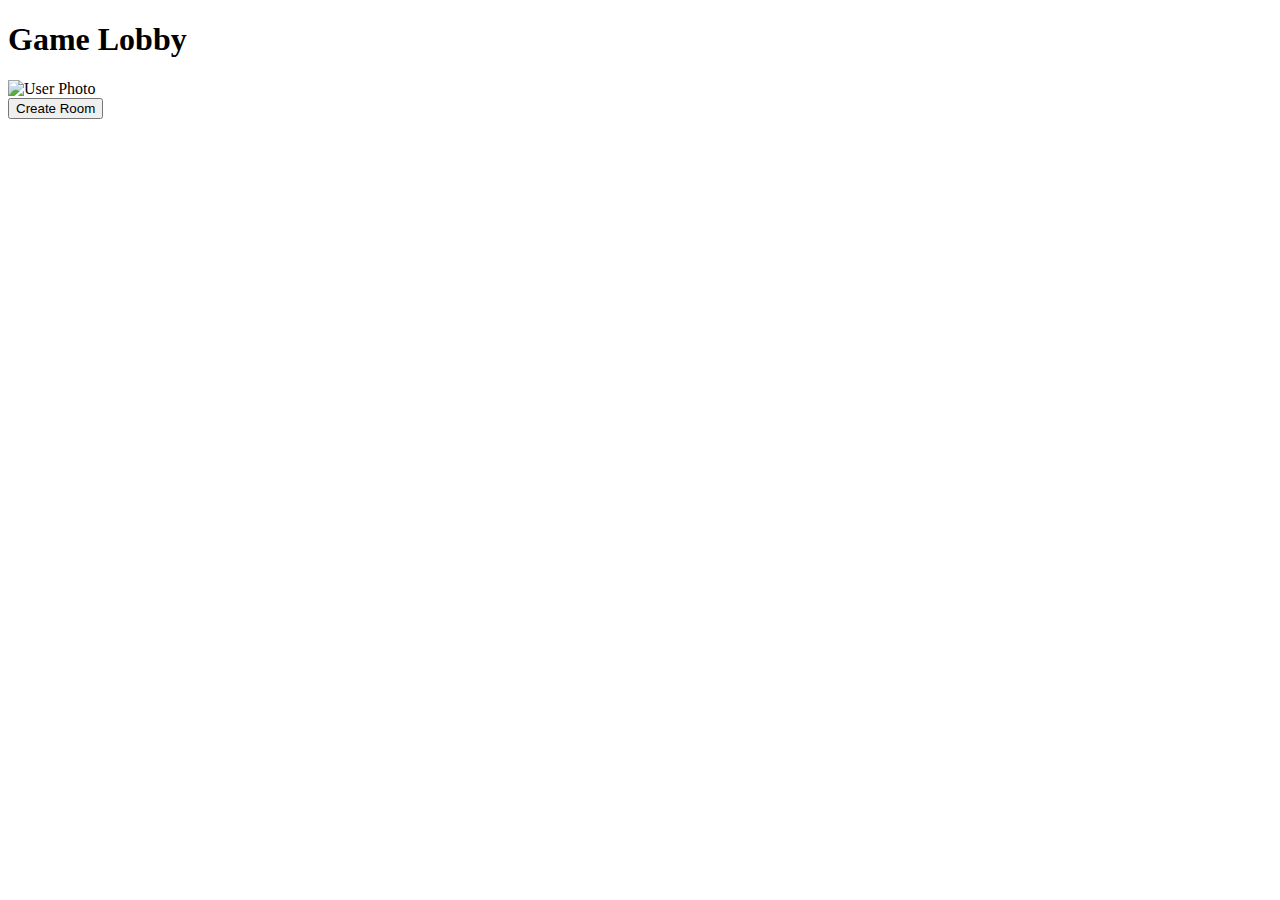
==== src/main/resources/templates/home.html @ 4809b8f4 "Pilot." ====
<!DOCTYPE html>
<html lang="en">
<head>
    <meta charset="UTF-8">
    <meta name="viewport" content="width=device-width, initial-scale=1.0">
    <title>Home Page</title>
    <link rel="stylesheet" href="/css/home.css">
</head>
<body>
<!-- Navbar -->
<nav>
    <div class="navbar-container">
        <div class="navbar-left">
            <h1>Game Lobby</h1>
        </div>
        <div class="navbar-right">
            <div class="user-photo">
                <img src="path-to-photo.jpg" alt="User Photo">
            </div>
        </div>
    </div>
</nav>

<!-- Main Content -->
<div class="main-content">
    <div class="buttons-container">
        <button class="btn create-game" id="createRoomBtn">Create Room</button>
    </div>

    <div class="available-rooms" id="roomsContainer">
        <!-- Dynamically added rooms will go here -->
    </div>
</div>

<script src="/js/home.js"></script>
</body>
</html>
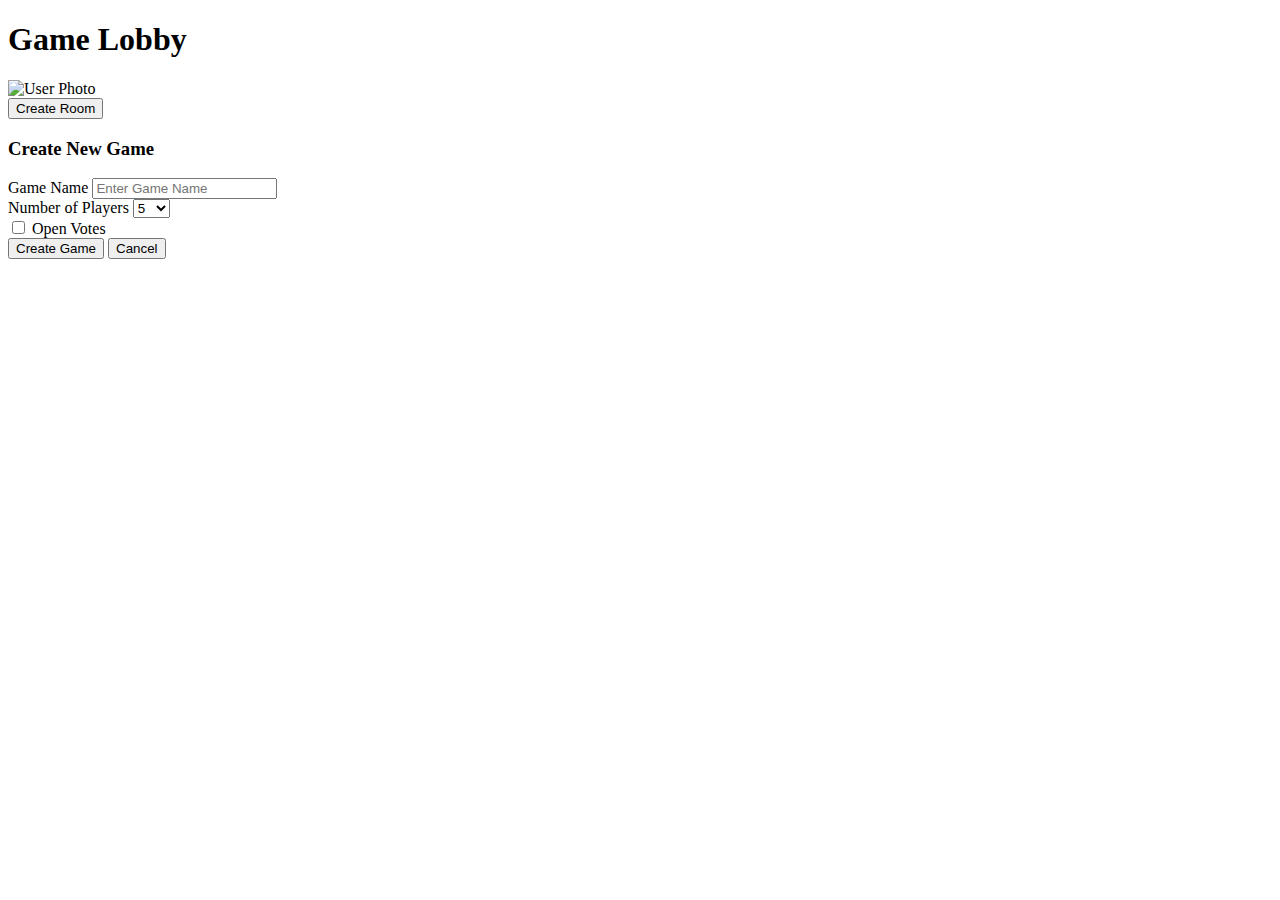
==== commit 1c88dd02: "upon creating, games are added to database. created games table. created dto-s and corrected old Ent" ====
--- a/src/main/resources/templates/home.html
+++ b/src/main/resources/templates/home.html
@@ -14,8 +14,11 @@
             <h1>Game Lobby</h1>
         </div>
         <div class="navbar-right">
-            <div class="user-photo">
-                <img src="path-to-photo.jpg" alt="User Photo">
+            <div class="user-info">
+                <span id="nav-username" class="username"></span>
+                <div class="user-photo">
+                    <img src="/images/def_profile.jpg" alt="User Photo">
+                </div>
             </div>
         </div>
     </div>
@@ -27,6 +30,38 @@
         <button class="btn create-game" id="createRoomBtn">Create Room</button>
     </div>
 
+    <!-- Game Creation Overlay (Hidden by default) -->
+    <div id="gameOverlay" class="overlay">
+        <div class="overlay-content">
+            <h3>Create New Game</h3>
+            <form id="createGameForm">
+                <div class="form-group">
+                    <label for="gameName">Game Name</label>
+                    <input type="text" id="gameName" placeholder="Enter Game Name" required>
+                </div>
+                <div class="form-group">
+                    <label for="players">Number of Players</label>
+                    <select id="players" required>
+                        <option value="5">5</option>
+                        <option value="6">6</option>
+                        <option value="7">7</option>
+                        <option value="8">8</option>
+                        <option value="9">9</option>
+                        <option value="10">10</option>
+                    </select>
+                </div>
+                <div class="form-group">
+                    <label for="openVotes">
+                        <input type="checkbox" id="openVotes">
+                        Open Votes
+                    </label>
+                </div>
+                <button type="submit" class="btn create-game">Create Game</button>
+                <button type="button" class="btn cancel" id="cancelBtn">Cancel</button>
+            </form>
+        </div>
+    </div>
+
     <div class="available-rooms" id="roomsContainer">
         <!-- Dynamically added rooms will go here -->
     </div>
